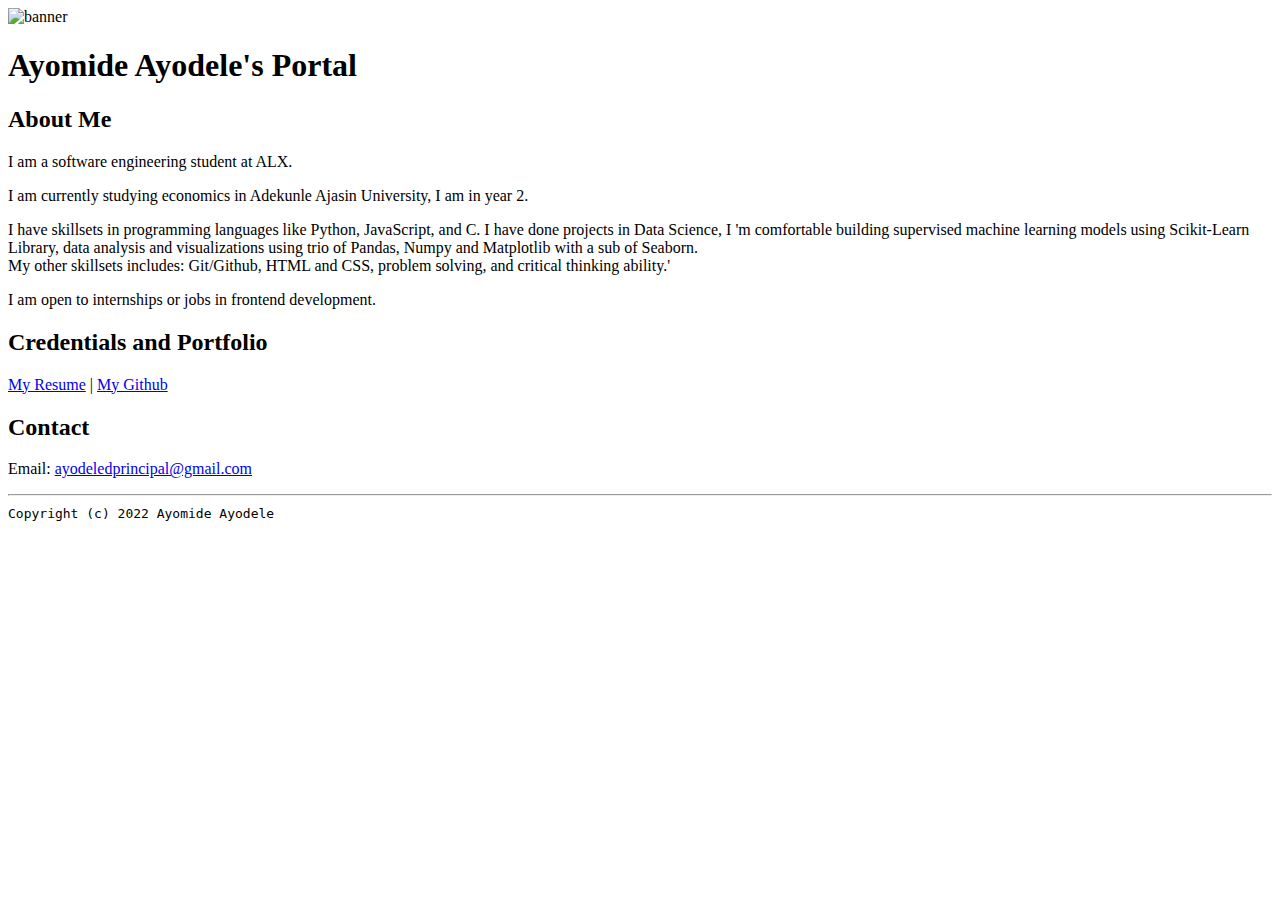
==== index.html @ 692c4dd4 "Add files via upload" ====
<!doctype html>

<!-- this is a comment for human! -->

<html lang="en">

  <header>
    <title>Ayomide Ayodele</title>
    <link rel="stylesheet" href="css/master.css">
    <link rel="FaviconIcon" href="favicon.ico" type="image/x-icon">
    <link rel="shortcut" href="favicon.ico" type="image/x-icon">
    <meta name="viewport" content="width=device-width, initial-scale=1, shrink-to-fit=no">
    <meta name="name" content="Ayomide Ayodele's Portal">
    <meta name="robots" content="noindex, nofollow">
</header>

  <body>
    <img src="images/banner.jpg" alt="banner" width="100%">
    <h1>Ayomide Ayodele's Portal</h1>
    <h2>About Me</h2>
    <p>I am a software engineering student at ALX.</p>
    <p>I am currently studying economics in Adekunle Ajasin University, I am in year 2.</p>
    <p>I have skillsets in programming languages like Python, JavaScript, and C. I have done projects in Data Science, I 'm comfortable building supervised machine learning models using Scikit-Learn Library, data analysis and visualizations using trio of Pandas, Numpy and Matplotlib with a sub of Seaborn. <br>My other skillsets includes: Git/Github, HTML and CSS, problem solving, and critical thinking ability.'</p>
    <p>I am open to internships or jobs in frontend development.</p>
    <h2>Credentials and Portfolio</h2>

    <p><a href="resume.html">My Resume</a> | <a href="https://github.com/Bigbadwolf21">My Github</a></p>
    <h2>Contact</h2>
    <p>Email: <a href="mailto:ayodeledprincipal@gmail.com">ayodeledprincipal@gmail.com</a></p>

  </body>

  <footer>
    <hr>
    <code>Copyright (c) 2022 Ayomide Ayodele</code>

  </footer>

</html>
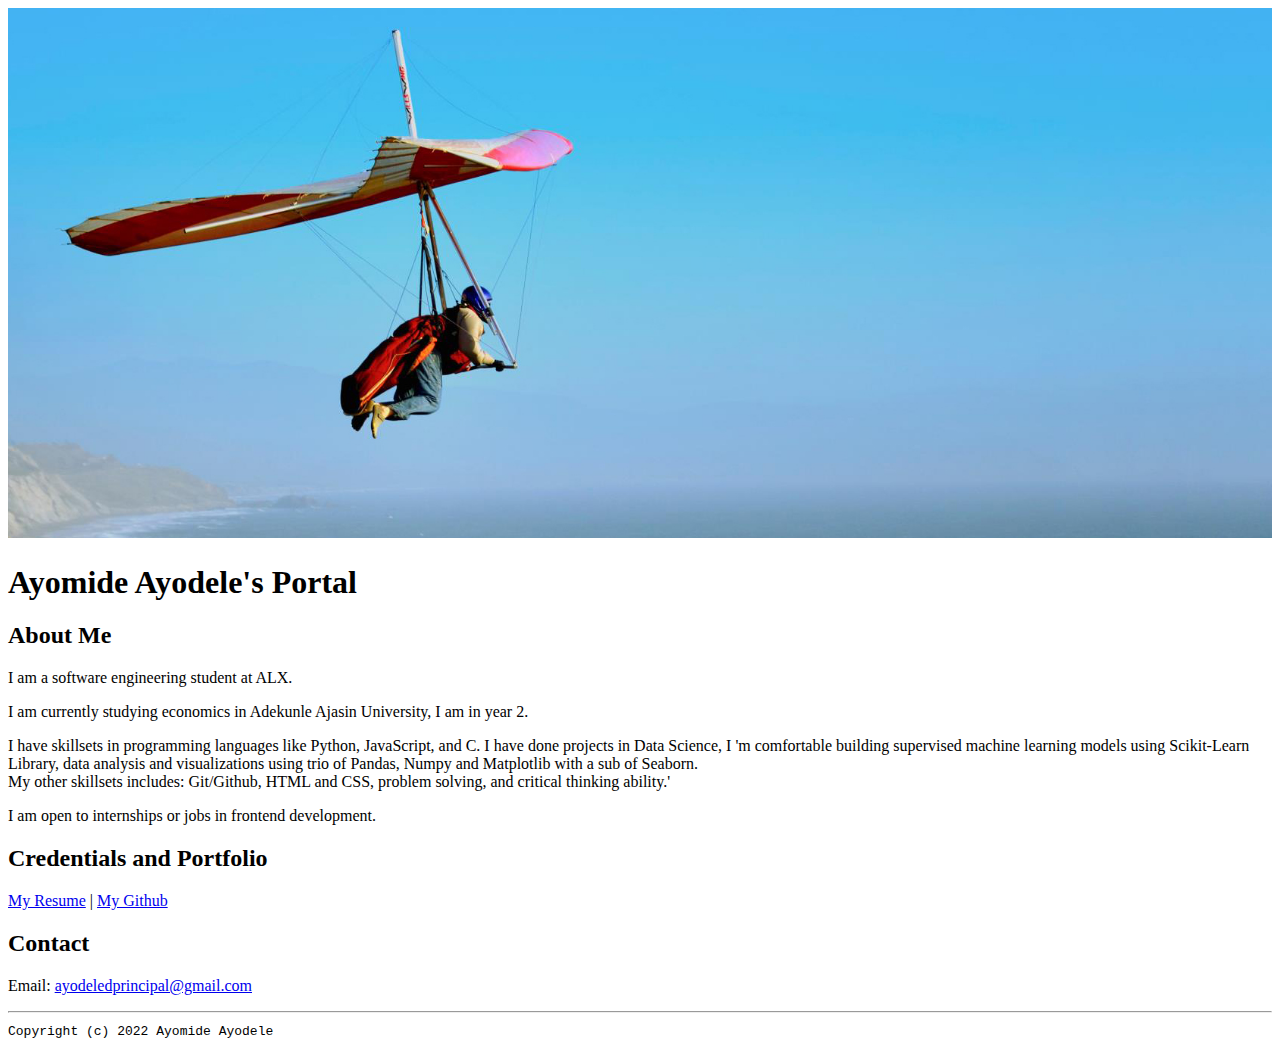
==== commit e57d108c: "Update index.html" ====
--- a/index.html
+++ b/index.html
@@ -4,7 +4,7 @@
 
 <html lang="en">
 
-  <header>
+  <head>
     <title>Ayomide Ayodele</title>
     <link rel="stylesheet" href="css/master.css">
     <link rel="FaviconIcon" href="favicon.ico" type="image/x-icon">
@@ -12,7 +12,7 @@
     <meta name="viewport" content="width=device-width, initial-scale=1, shrink-to-fit=no">
     <meta name="name" content="Ayomide Ayodele's Portal">
     <meta name="robots" content="noindex, nofollow">
-</header>
+</head>
 
   <body>
     <img src="images/banner.jpg" alt="banner" width="100%">
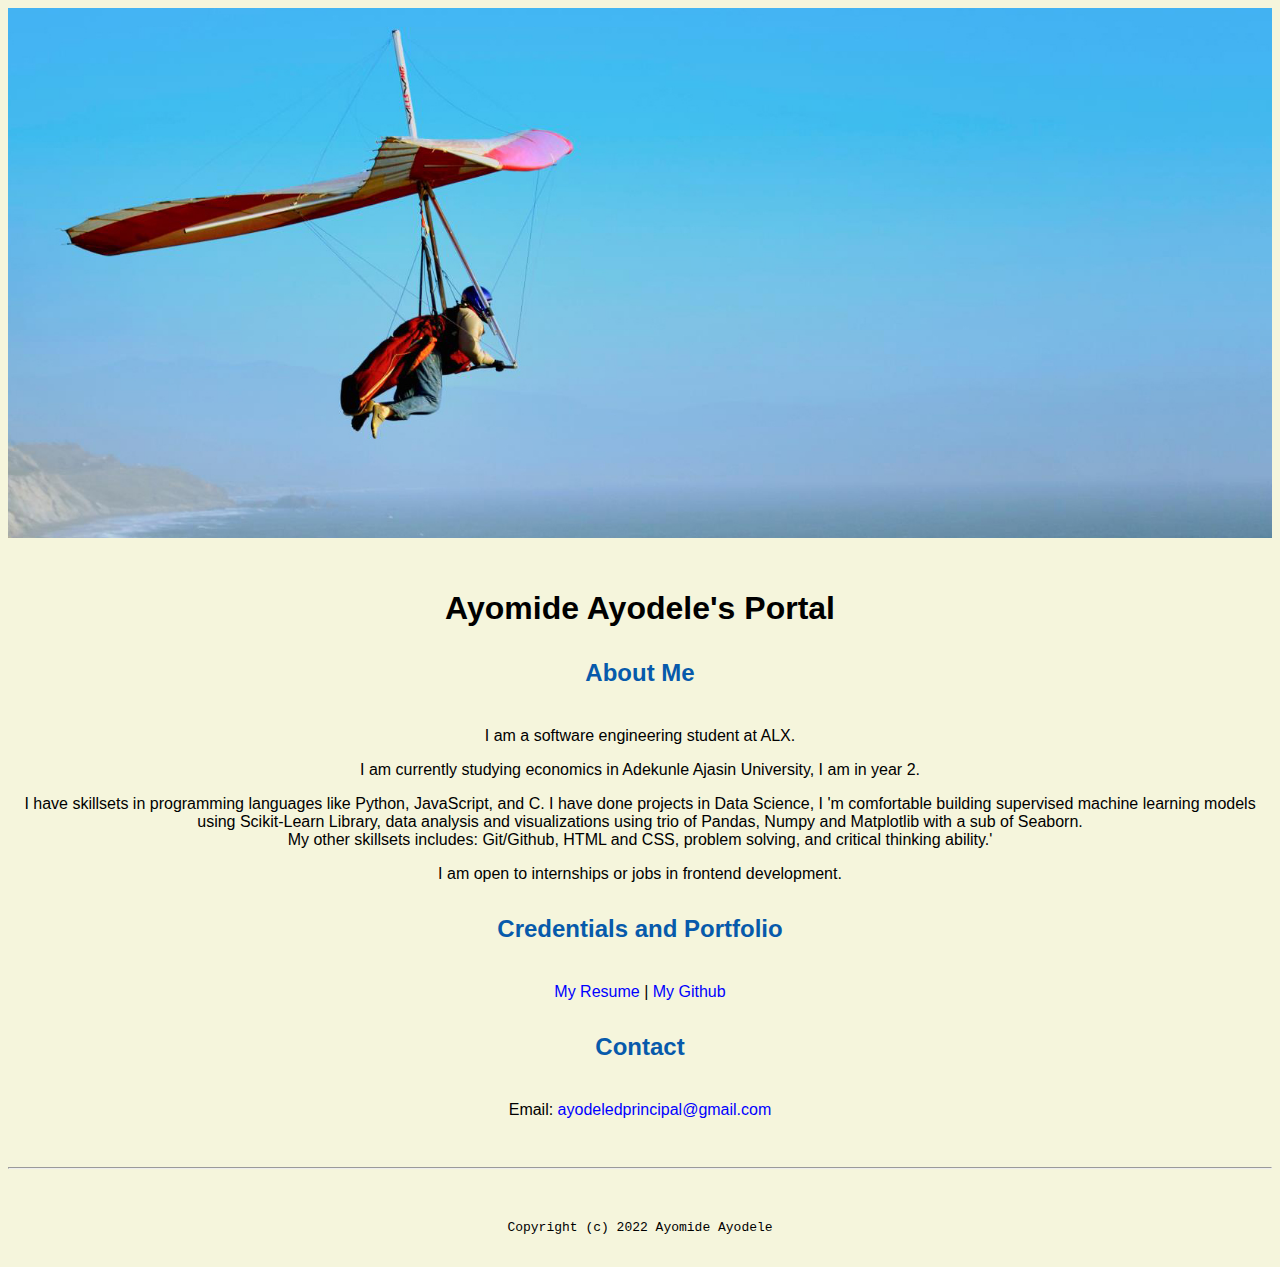
==== commit 7bb3744a: "Update index.html" ====
--- a/index.html
+++ b/index.html
@@ -6,7 +6,7 @@
 
   <head>
     <title>Ayomide Ayodele</title>
-    <link rel="stylesheet" href="css/master.css">
+    <link rel="stylesheet" href="CSS/master.css">
     <link rel="FaviconIcon" href="favicon.ico" type="image/x-icon">
     <link rel="shortcut" href="favicon.ico" type="image/x-icon">
     <meta name="viewport" content="width=device-width, initial-scale=1, shrink-to-fit=no">
--- a/CSS/master.css
+++ b/CSS/master.css
@@ -0,0 +1,63 @@
+/* Cascading stylesheet for the website */
+
+/* Text inside these asterisks and slashes are comments for human */
+
+  a {
+    color: blue;/* set the text color to blue here */
+    text-decoration: none; /* This means we do not want hyperlinks to be underlined */
+  }
+
+  a:hover {
+    color: red;/* set the text color to red here */
+    text-decoration: none; /* This means we do not want hyperlinks to be underlined */
+  }
+
+  body {
+    background-color: beige; /* set the background color here */
+    color: black;/* set the text color to black here */
+    font-family: Arial, Helvetica, sans-serif; /* set the font here */
+    text-align: center;/* set the text alignment here */
+   }
+
+  footer {
+    margin-top: 2rem;
+    margin-bottom: 2rem;
+  }
+
+  h1 {
+    margin-bottom: 0.5rem;
+    margin-top: 3rem;
+   }
+
+  h2 {
+    color: #075AAB;/* set the text color of to #075AAB here */
+    /* set both the bottom margin and top margin to 2.5rem here */
+    margin-bottom: 2.5rem;
+    margin-top: 2rem;
+   }
+
+  h3 {
+    margin-bottom: 0;
+    margin-top: 2rem;
+  }
+
+  h4 {
+    margin-bottom: 1rem;
+    margin-top: 0.5rem;
+  }
+
+  h5 {
+    margin-top: 0.5rem;
+  }
+
+  hr {
+    margin-bottom: 3rem;
+    margin-top: 3rem;
+  }
+
+  /* this controls how the bullet points in the resume page looks */
+  ul {
+    display: table;
+    margin: 0 auto;
+    text-align: left;
+  }
